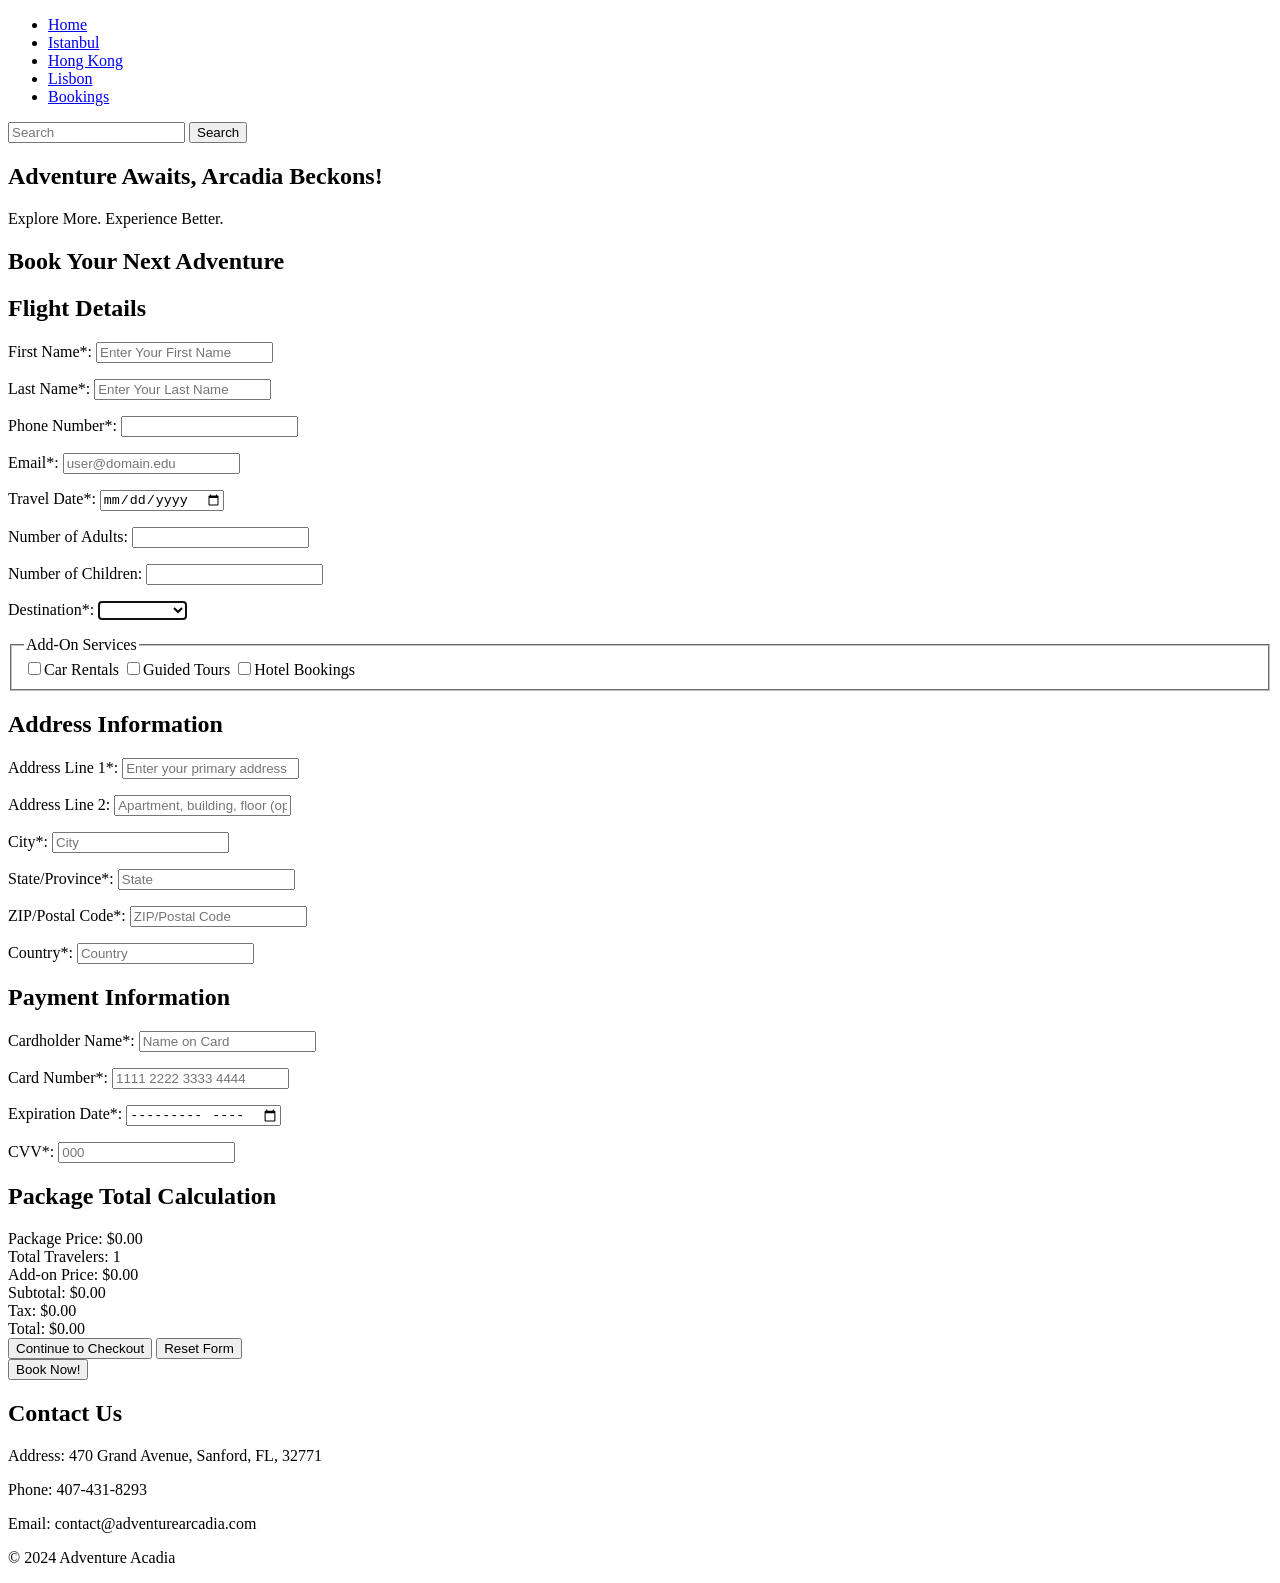
==== bookingForm.html @ ef49bdf9 "Rename MIS 425 Final Project Group 5/bookingForm.html to bookingForm.html" ====
<!DOCTYPE html>
<html lang="en">
    <head>
        <title>Book Your Next Adventure</title>
        <meta charset="utf-8"/>
        <link rel="stylesheet" href="css/bookingForm.css">
    </head>
    <body>
        <section>
            <header>
                <nav class="nav">
                    <ul class="navlinks">
                        <li class="link"><a href="mainPage.html">Home</a></li>
                        <li class="link"><a href="pckg1.html">Istanbul</a></li>
                        <li class="link"><a href="pckg2.html">Hong Kong</a></li>
                        <li class="link"><a href="pckg3.html">Lisbon</a></li>
                        <li class="link"><a href="bookingForm.html">Bookings</a></li>
                    </ul>
                </nav>
            </header>
            <div class="search">
                <input class="srch" type="search" name="" placeholder="Search">
                <a href="#"> <button class="btn">Search</button></a>
            </div>
            <div class="awaits">
                <h1>Adventure Awaits, Arcadia Beckons!</h1>
                <p>Explore More. Experience Better.</p>    
            </div>
        </section>
        <main>
            <section>
                <header>
                    <h1>Book Your Next Adventure</h1>
                </header>
            </section> 
            <form method="get" action="" id="bookingForm">
                <!--Flight Details-->
                <h2> Flight Details</h2>
                <p>
                    <label for="first_name">First Name*:</label>
                    <input type="text" name="firstName" id="first_name" placeholder="Enter Your First Name" required/>
                </p>
                <p>
                    <label for="last_name">Last Name*:</label>
                    <input type="text" name="last_name" id="last_name" placeholder="Enter Your Last Name" required/>
                </p>
                <p>
                    <label for="phone">Phone Number*:</label>
                    <input type="number" name="phone" id="phone" required>
                </p>
                <p>
                    <label for="email">Email*:</label>
                    <input type="email" name="email" id="email" placeholder="user@domain.edu" required/>
                </p>
                <p>
                    <label for="travel_date_start">Travel Date*:</label>
                    <input type="date" name="travel_date_start" id="travel_date_start" required>
                </p>
                <p>
                    <label for="qty">Number of Adults:</label>
                    <input type="number" name="qty" id="qty_adults" min="0" step="1" required>
                </p>
                <p>
                    <label for="qty">Number of Children:</label>
                    <input type="number" name="qty" id="qty_children" min="0" step="1" required>
                </p>
                <p>
                    <label for="package">Destination*:</label>
                    <select name="package" id="package" autofocus required>
                        <option value=""></option>
                        <option value="1">Istanbul</option>
                        <option value="2">Hong Kong</option>
                        <option value="3">Lisbon</option>
                    </select>
                </p>
                <p>
                    <fieldset class="addon-services">
                        <legend>Add-On Services</legend>
                        <input type="checkbox" name="pick_add_on" id="pick_add_on_1" value="1"><label for="pick_add_on_1">Car Rentals</label>
                        <input type="checkbox" name="pick_add_on" id="pick_add_on_2" value="2"><label for="pick_add_on_2">Guided Tours</label>
                        <input type="checkbox" name="pick_add_on" id="pick_add_on_3" value="3"><label for="pick_add_on_3">Hotel Bookings</label>    
                    </fieldset>
                </p>

                <!--Address Input-->
                <h2>Address Information</h2>
                <p>
                    <label for="address_line1">Address Line 1*:</label>
                    <input type="text" name="address_line1" id="address_line1" placeholder="Enter your primary address" required/>
                </p>
                <p>
                    <label for="address_line2">Address Line 2:</label>
                    <input type="text" name="address_line2" id="address_line2" placeholder="Apartment, building, floor (optional)"/>
                </p>
                <p>
                    <label for="city">City*:</label>
                    <input type="text" name="city" id="city" placeholder="City" required/>
                </p>
                <p>
                    <label for="state">State/Province*:</label>
                    <input type="text" name="state" id="state" placeholder="State" required/>
                </p>
                <p>
                    <label for="zip_code">ZIP/Postal Code*:</label>
                    <input type="text" name="zip_code" id="zip_code" placeholder="ZIP/Postal Code" required/>
                </p>

                <p>
                    <label for="country">Country*:</label>
                    <input type="text" name="country" id="country" placeholder="Country" required/>
                </p>

                <!--Card Payment Section-->
                <h2>Payment Information</h2>
                <p>
                    <label for="card_name">Cardholder Name*:</label>
                    <input type="text" name="card_name" id="card_name" placeholder="Name on Card" required/>
                </p>
                <p>
                    <label for="card_number">Card Number*:</label>
                    <input type="text" name="card_number" id="card_number" placeholder="1111 2222 3333 4444" required/>
                </p>
                <p>
                    <label for="exp">Expiration Date*:</label>
                    <input type="month" name="exp" id="exp" required/>
                </p>
                <p>
                    <label for="cvv">CVV*:</label>
                    <input type="text" name="cvv" id="cvv" placeholder="000" required/>
                </p>

                <h2>Package Total Calculation</h2>
                    <!-- Price Inputs -->
                    <div class="output">
                        Package Price: $<span id="item-price">0.00</span>
                    </div>

                     <!-- Traveler Count Output -->
                    <div class="output">
                        Total Travelers: <span id="total-travelers">1</span>
                    </div>
                    <div class="output">
                        Add-on Price: $<span id="add-on-price">0.00</span>
                    </div>

                    <!-- Outputs -->
                    <div class="output">
                        Subtotal: $<span id="subtotal">0.00</span>
                    </div>
                    <div class="output">
                        Tax: $<span id="tax">0.00</span>
                    </div>
                    <div class="output">
                        Total: $<span id="total">0.00</span>
                    </div>
                    <button type="submit" id="submitButton">Continue to Checkout</button>
                    <button type="reset" id="resetButton">Reset Form</button>
            </form>
        </main>
        <script src="js/bookingForm.js"></script>
        <footer>
            <div>
                <a href="bookingForm.html">
                    <button id="btn">Book Now!</button>
                </a>
            </div>
            <div>
                <h2>Contact Us</h2>
                <p>Address: 470 Grand Avenue, Sanford, FL, 32771</p>
                <p>Phone: 407-431-8293</p>
                <p>Email: contact@adventurearcadia.com</p>
            </div>
            <div>
                <p>&copy; 2024 Adventure Acadia</p>
            </div>
        </footer>
    </body>
</html>
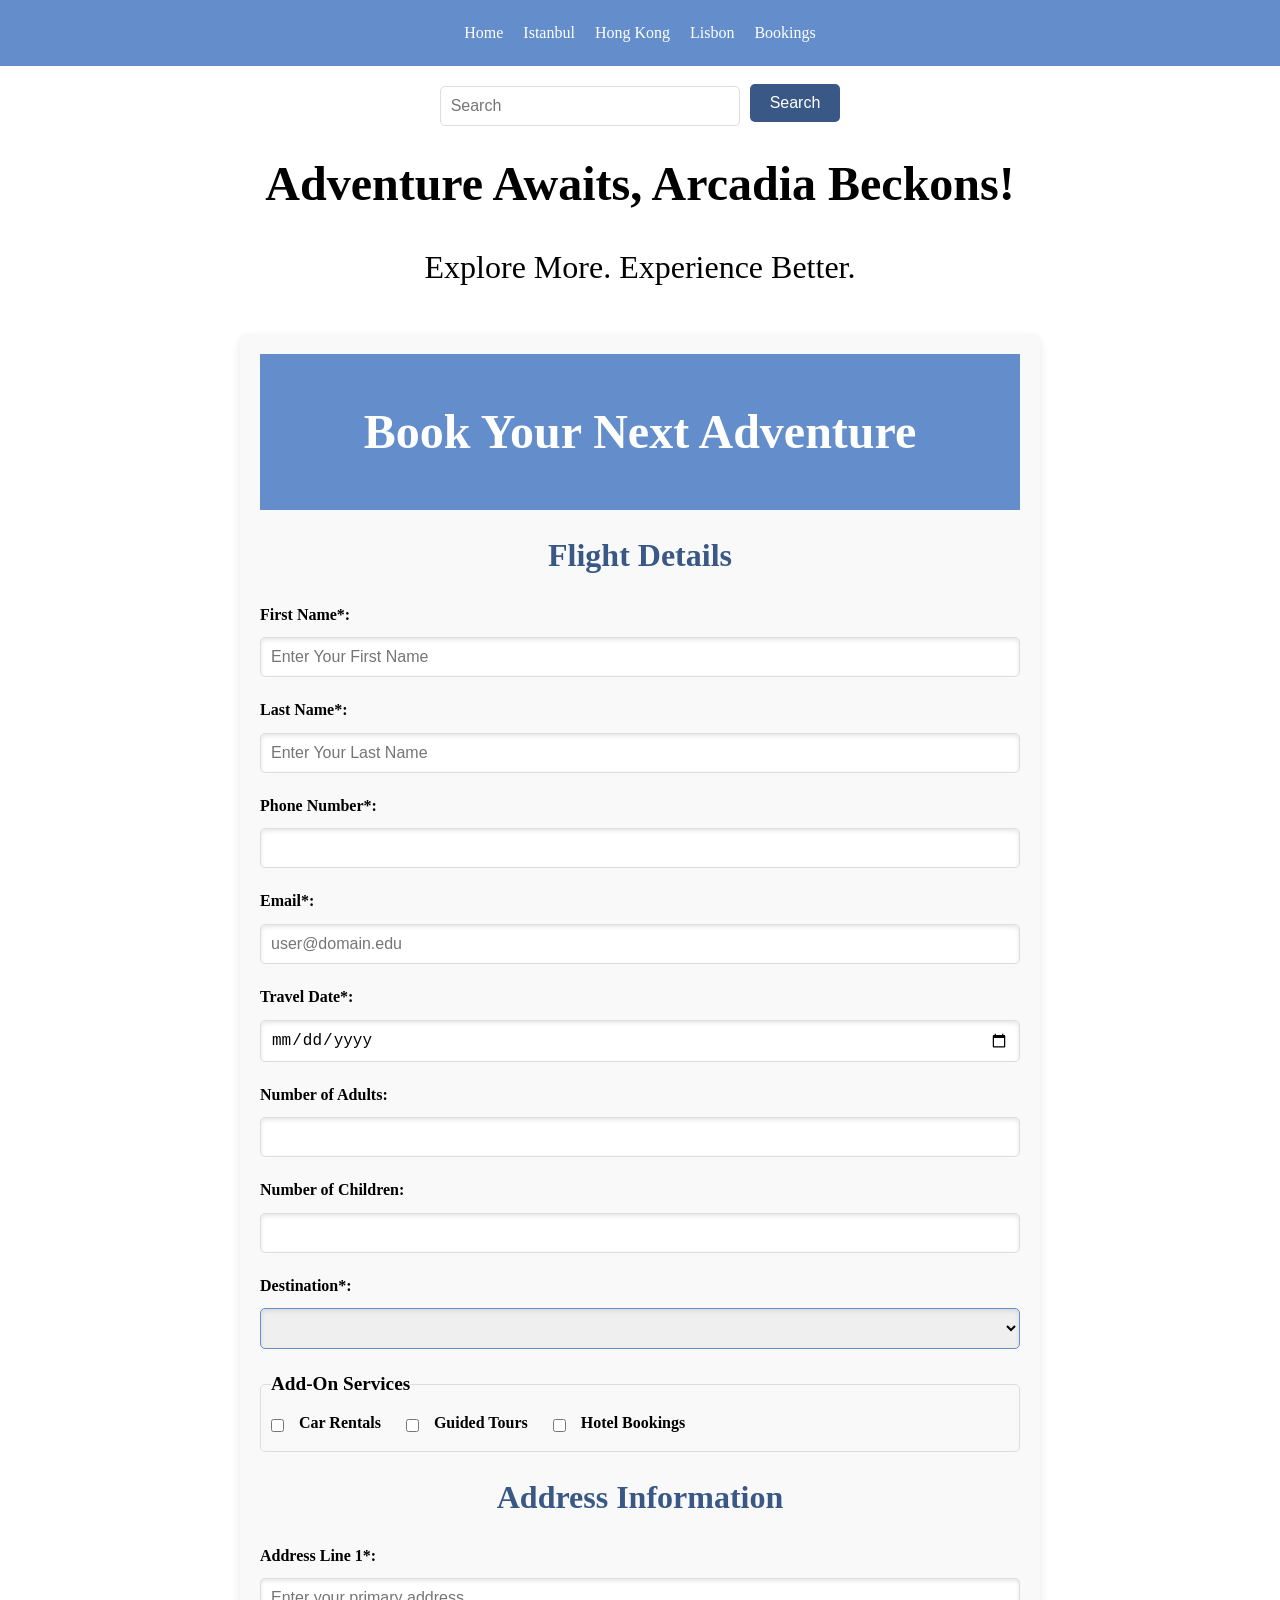
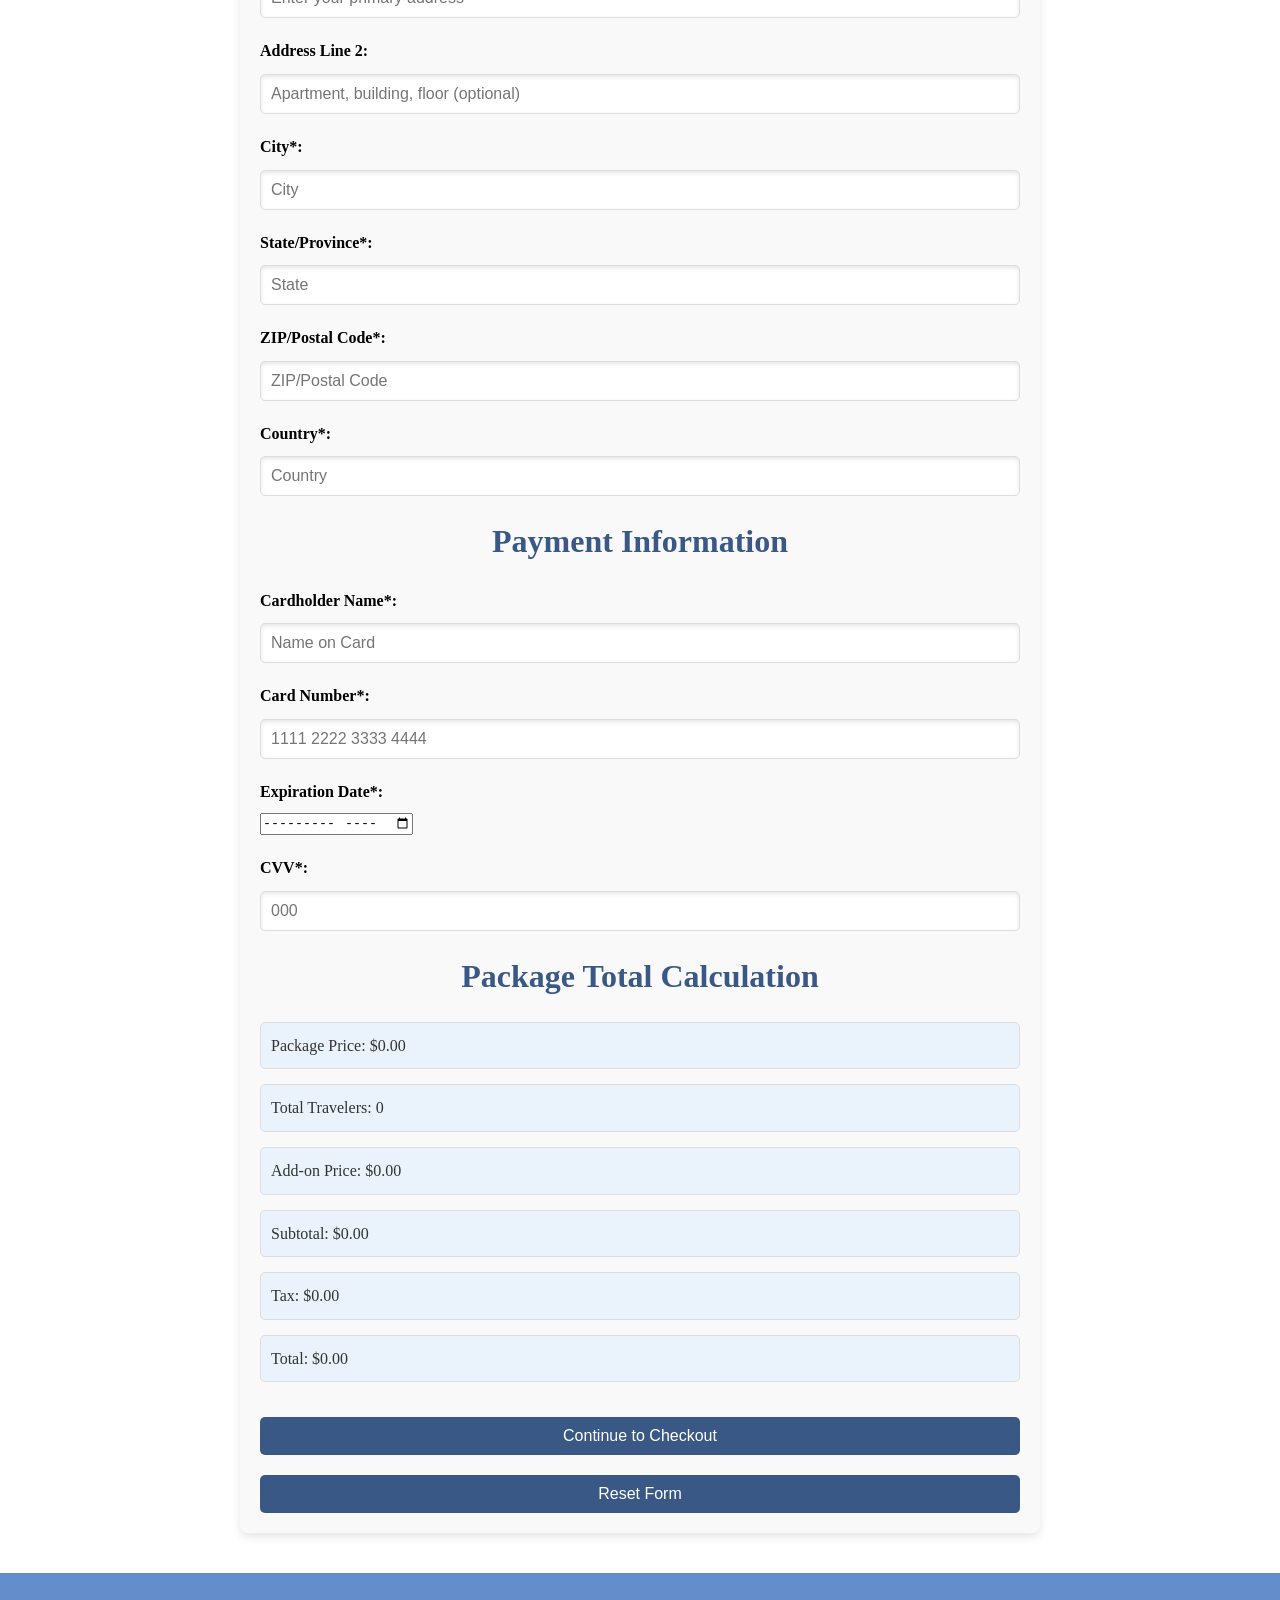
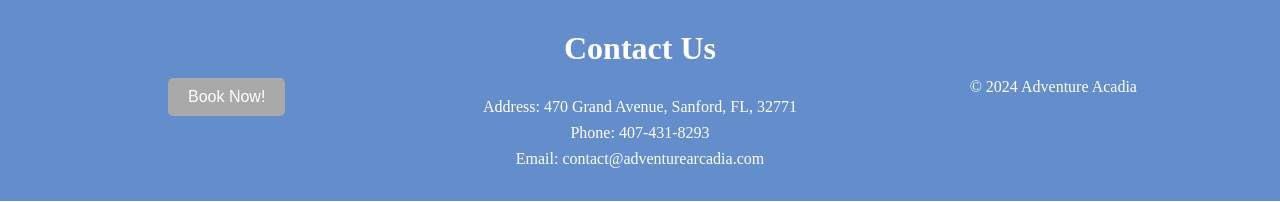
==== commit bc53bb64: "Add files via upload" ====
--- a/bookingForm.html
+++ b/bookingForm.html
@@ -175,4 +175,4 @@
             </div>
         </footer>
     </body>
-</html>
+</html>
--- a/css/bookingForm.css
+++ b/css/bookingForm.css
@@ -0,0 +1,259 @@
+* {
+    margin: 0;
+    padding: 0;
+    box-sizing: border-box;
+}
+
+body {
+    font-family: Georgia, serif;
+    color: #000;
+    background-color: #fff;
+    line-height: 1.6;
+}
+
+header {
+    background: #638ECB;
+    color: white;
+    text-align: center;
+    padding: 20px;
+}
+
+.navlinks {
+    list-style: none;
+    display: flex;
+    justify-content: center;
+    gap: 20px;
+}
+
+.navlinks li a {
+    font-size: 1rem;
+    color: white;
+    text-decoration: none;
+    transition: color 0.3s;
+}
+
+.navlinks li a:hover {
+    color: #395886;
+}
+
+.search {
+    text-align: center;
+    margin-top: 20px;
+    display: flex;
+    justify-content: center;
+    align-items: center;
+    gap: 10px;
+}
+
+.srch {
+    padding: 10px;
+    font-size: 1rem;
+    width: 300px;
+    border: 1px solid #ddd;
+    border-radius: 5px;
+}
+
+.btn {
+    background-color: #395886;
+    color: white;
+    padding: 10px 20px;
+    margin-top: -5px;
+    font-size: 1rem;
+    border: none;
+    border-radius: 5px;
+    cursor: pointer;
+    transition: background-color 0.3s;
+}
+
+.btn:hover {
+    background-color: #638ECB;
+}
+
+h1 {
+    font-size: 3rem;
+    margin: 20px 0;
+    text-align: center;
+}
+
+.awaits p {
+    font-size: 2rem;
+    margin-top: 20px;
+    text-align: center;
+}
+
+.addon-services {
+    display: flex; 
+    gap: 5px; 
+    justify-content: flex-start; 
+    padding: 10px;
+}
+
+.addon-services label {
+    margin-right: 20px; 
+}
+
+.error {
+    border-color: red;
+    background-color: #fdd;
+}
+
+main {
+    max-width: 800px;
+    margin: 40px auto;
+    padding: 20px;
+    background-color: #f9f9f9;
+    border-radius: 8px;
+    box-shadow: 0 4px 10px rgba(0, 0, 0, 0.1);
+}
+
+form p {
+    margin-bottom: 20px;
+}
+
+label {
+    display: block;
+    font-weight: bold;
+    margin-bottom: 5px;
+}
+
+input[type="text"],
+input[type="number"],
+input[type="email"],
+input[type="date"],
+select {
+    width: 100%;
+    padding: 10px;
+    font-size: 1rem;
+    border: 1px solid #ddd;
+    border-radius: 5px;
+    margin-top: 5px;
+    box-shadow: inset 0 2px 4px rgba(0, 0, 0, 0.1);
+}
+
+input[type="text"]:focus,
+input[type="number"]:focus,
+input[type="email"]:focus,
+input[type="date"]:focus,
+select:focus {
+    border-color: #638ECB;
+    outline: none;
+}
+
+fieldset {
+    border: 1px solid #ddd;
+    padding: 10px;
+    border-radius: 5px;
+    margin-bottom: 20px;
+}
+
+legend {
+    font-size: 1.2rem;
+    font-weight: bold;
+}
+
+input[type="checkbox"] {
+    margin-right: 10px;
+}
+
+h2 {
+    font-size: 2rem;
+    color: #395886;
+    margin: 20px 0;
+    text-align: center;
+}
+
+.output {
+    font-size: 1rem;
+    color: #333;
+    margin-bottom: 15px;
+    padding: 10px;
+    background-color: #eaf3fc;
+    border: 1px solid #ddd;
+    border-radius: 5px;
+}
+
+button {
+    background-color: #395886;
+    color: white;
+    padding: 10px 20px;
+    font-size: 1rem;
+    border: none;
+    border-radius: 5px;
+    cursor: pointer;
+    margin-top: 20px;
+    width: 100%;
+}
+
+button:hover {
+    background-color: #638ECB;
+}
+
+footer {
+    background: #638ECB;
+    color: #f5f5f5;
+    padding: 30px 20px;
+    display: flex;
+    justify-content: space-between;
+    align-items: center;
+    flex-wrap: wrap;
+    text-align: center;
+}
+
+footer div {
+    flex: 1;
+    text-align: center;
+}
+
+footer button {
+    background-color: darkgray;
+    border: none;
+    padding: 10px 20px;
+    color: white;
+    font-size: 1rem;
+    border-radius: 5px;
+    cursor: pointer;
+    transition: background 0.3s;
+    width: auto;
+}
+
+footer button:hover {
+    background-color: #395886;
+}
+
+footer h2, footer p {
+    color: white;
+}
+
+@media (max-width: 768px) {
+    .navlinks {
+        flex-direction: column;
+        align-items: center;
+        gap: 10px;
+    }
+
+    main {
+        padding: 10px;
+    }
+
+    h1 {
+        font-size: 2.5rem;
+    }
+
+    section {
+        padding: 0 10px;
+    }
+
+    footer {
+        flex-direction: column;
+        text-align: center;
+    }
+
+    footer div {
+        text-align: center;
+    }
+
+    footer button {
+        margin-top: 20px;
+    }
+}
+
